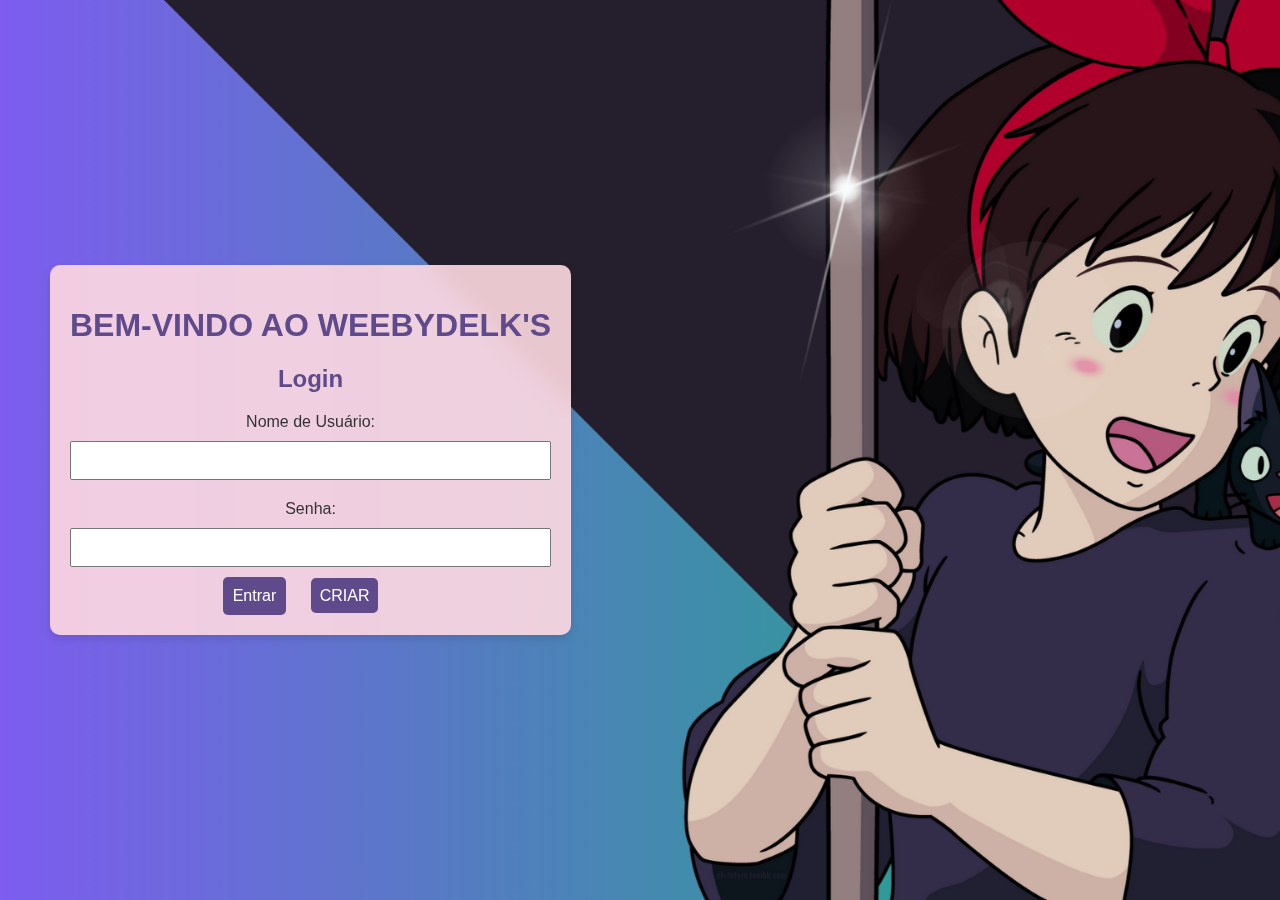
==== index.html @ aa78287d "ajeitando" ====
<!DOCTYPE html>
<html lang="en">
<head>
  <meta charset="UTF-8">
  <meta name="viewport" content="width=device-width, initial-scale=1.0">
  
  <link rel="stylesheet" href="/style/style.css">
  
  <title>Login - Anime Site</title>
</head>
<body>

  <div class="container">
    <div class="login-panel">
      <h1>BEM-VINDO AO WEEBYDELK'S</h1>

      <form>
        <h2>Login</h2>
        <label for="username">Nome de Usuário:</label>
        <input type="text" id="username" name="username" required>

        <label for="password">Senha:</label>
        <input type="password" id="password" name="password" required>

        <button type="submit">Entrar</button>
        <a href="pags/register.html">CRIAR</a>
      </form>
    </div>
  </div>

</body>
</html>
---- style/style.css ----
@charset "UTF-8";

body {
  font-family: 'Arial', sans-serif;
  margin: 0;
  padding: 0;
  background-image: url(../midia/backgroundimg.png);
  background-position: center;
  background-size: cover;
  display: flex;
  align-items: center;
  justify-content: flex-start; /* Alinha à esquerda */
  height: 100vh;
}
  
.login-panel {
  padding: 20px;
  margin: 50px;
  text-align: center;
  background-color: rgba(255, 217, 225, 0.9); /* Adiciona opacidade para o efeito de desfoque */
  backdrop-filter: blur(10px); /* Adiciona o efeito de desfoque */
  border-radius: 10px;
  box-shadow: 0 4px 8px rgba(0, 0, 0, 0.1);
}

form > a{
  text-decoration: none;
  color: white;
  background-color: #5F4B8B;
  padding: 9px;
  border-radius: 5px;
  margin: 20px;
}

form {
  text-align: center;
}

h1, h2 {
  color: #5F4B8B;
}

label {
  display: block;
  margin: 10px 0;
  color: #333;
}

input {
  width: 100%;
  padding: 10px;
  margin-bottom: 10px;
  box-sizing: border-box;
}

button {
  background-color: #5F4B8B;
  color: #FFF;
  padding: 10px;
  border: none;
  cursor: pointer;
  font-size: 16px;
  border-radius: 5px;
}

button:hover {
  background-color: #7E6D9E;
}
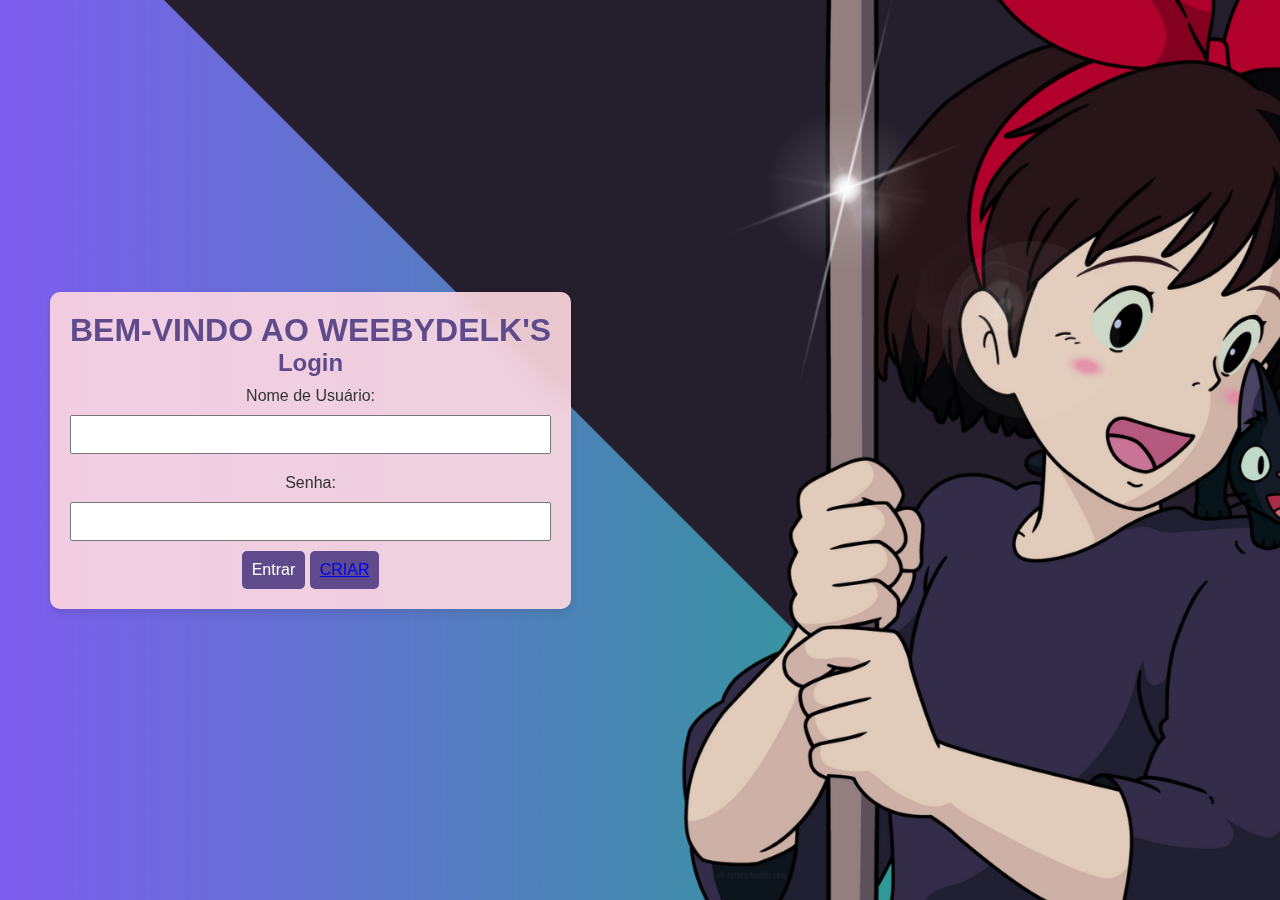
==== commit 1a92b929: "alterando algo" ====
--- a/index.html
+++ b/index.html
@@ -1,10 +1,10 @@
 <!DOCTYPE html>
-<html lang="en">
+<html lang="pt-br">
 <head>
   <meta charset="UTF-8">
   <meta name="viewport" content="width=device-width, initial-scale=1.0">
   
-  <link rel="stylesheet" href="/style/style.css">
+  <link rel="stylesheet" href="style/style.css">
   
   <title>Login - Anime Site</title>
 </head>
@@ -22,8 +22,10 @@
         <label for="password">Senha:</label>
         <input type="password" id="password" name="password" required>
 
-        <button type="submit">Entrar</button>
-        <a href="pags/register.html">CRIAR</a>
+        <div class="div-btn">
+          <button type="submit">Entrar</button>
+          <button><a href="pags/register.html">CRIAR</a></button>
+        </div>
       </form>
     </div>
   </div>
--- a/style/style.css
+++ b/style/style.css
@@ -1,14 +1,16 @@
 @charset "UTF-8";
+
+*{margin: 0;
+  padding: 0;
+}
 
 body {
   font-family: 'Arial', sans-serif;
-  margin: 0;
-  padding: 0;
   background-image: url(../midia/backgroundimg.png);
   background-position: center;
   background-size: cover;
+  align-items: center;
   display: flex;
-  align-items: center;
   justify-content: flex-start; /* Alinha à esquerda */
   height: 100vh;
 }
@@ -65,4 +67,9 @@
 
 button:hover {
   background-color: #7E6D9E;
+}
+
+.container{
+  display: flex;
+  gap: 20px;
 }